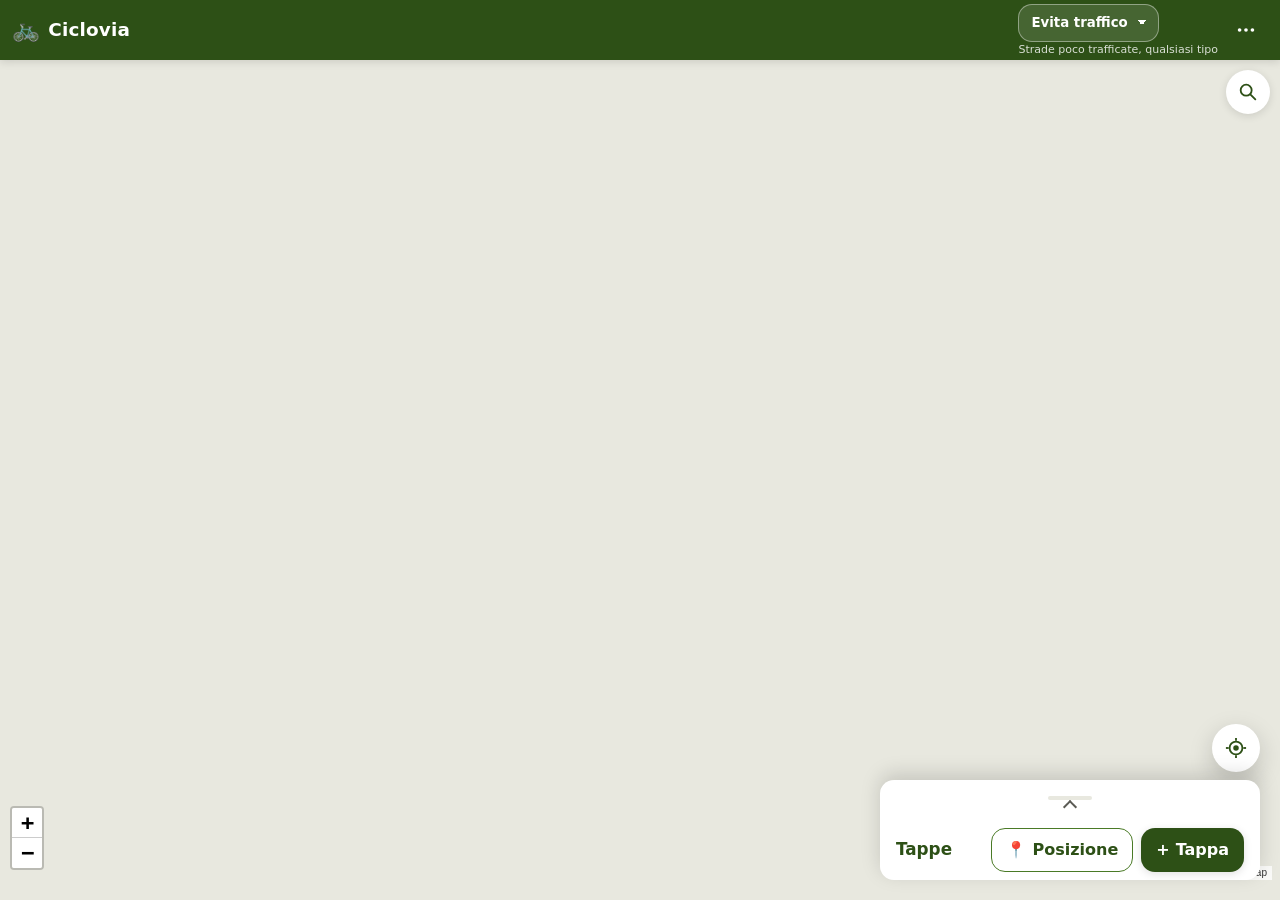
==== index.html @ 07502a45 "Initial release: Ciclovia PWA Percorsi ciclistici evita-traffico con calcolo via BRouter, mappa Leaf" ====
<!DOCTYPE html>
<html lang="it">
<head>
  <meta charset="UTF-8" />
  <meta
    name="viewport"
    content="width=device-width, initial-scale=1, viewport-fit=cover, maximum-scale=5"
  />
  <meta name="theme-color" content="#2d5016" />
  <meta name="color-scheme" content="light" />
  <meta name="description" content="Ciclovia — calcola percorsi in bici evitando il traffico." />
  <meta name="application-name" content="Ciclovia" />
  <meta name="apple-mobile-web-app-capable" content="yes" />
  <meta name="apple-mobile-web-app-status-bar-style" content="black-translucent" />
  <meta name="apple-mobile-web-app-title" content="Ciclovia" />
  <meta name="mobile-web-app-capable" content="yes" />
  <meta name="format-detection" content="telephone=no" />

  <title>Ciclovia — percorsi in bici senza traffico</title>

  <link rel="manifest" href="manifest.webmanifest" />
  <link rel="icon" type="image/png" sizes="192x192" href="icons/icon-192.png" />
  <link rel="apple-touch-icon" sizes="192x192" href="icons/icon-192.png" />

  <link rel="stylesheet" href="js/vendor/leaflet.css" />
  <link rel="stylesheet" href="css/style.css" />
</head>
<body>
  <!-- =========================================================
       Top bar (sticky)
       ========================================================= -->
  <header class="topbar" role="banner">
    <div class="topbar__inner">
      <h1 class="topbar__logo" aria-label="Ciclovia, applicazione percorsi ciclabili">
        <span class="topbar__logo-mark" aria-hidden="true">🚲</span>
        <span class="topbar__logo-text">Ciclovia</span>
      </h1>

      <div class="topbar__actions">
        <label class="profile-select" for="profile-select">
          <span class="visually-hidden">Profilo bicicletta</span>
          <select id="profile-select" name="profile" aria-label="Profilo bicicletta">
            <option value="safety" title="Strade poco trafficate, qualsiasi tipo">Evita traffico</option>
            <option value="trekking" title="Ciclabili e asfalto a basso traffico">Trekking</option>
            <option value="gravel" title="Ciclabili, sterrati e strade bianche">Gravel</option>
            <option value="fastbike" title="Solo asfalto, evita traffico">Strada</option>
            <option value="mtb" title="Sentieri, single-track, sterrati ripidi">MTB</option>
          </select>
          <span id="profile-hint" class="profile-hint" aria-live="polite"></span>
        </label>

        <button
          type="button"
          id="menu-btn"
          class="icon-btn"
          aria-label="Apri menu"
          aria-haspopup="menu"
          aria-expanded="false"
          aria-controls="menu-popover"
        >
          <svg viewBox="0 0 24 24" width="22" height="22" aria-hidden="true" focusable="false">
            <circle cx="5" cy="12" r="2" fill="currentColor" />
            <circle cx="12" cy="12" r="2" fill="currentColor" />
            <circle cx="19" cy="12" r="2" fill="currentColor" />
          </svg>
        </button>

        <div
          id="menu-popover"
          class="menu-popover"
          role="menu"
          aria-label="Menu Ciclovia"
          hidden
        >
          <button type="button" role="menuitem" id="menu-about">Informazioni</button>
          <button type="button" role="menuitem" id="menu-reset">Azzera percorso</button>
        </div>
      </div>
    </div>
  </header>

  <!-- =========================================================
       Mappa full-screen
       ========================================================= -->
  <main class="map-wrap" role="main">
    <div id="map" aria-label="Mappa interattiva del percorso" role="application"></div>

    <!-- Floating search (top-right, collapsabile) -->
    <div class="search" id="search" data-open="false">
      <button
        type="button"
        id="search-toggle"
        class="search__toggle icon-btn"
        aria-label="Apri ricerca indirizzo"
        aria-expanded="false"
        aria-controls="search-panel"
      >
        <svg viewBox="0 0 24 24" width="22" height="22" aria-hidden="true" focusable="false">
          <circle cx="10" cy="10" r="6" fill="none" stroke="currentColor" stroke-width="2" />
          <line
            x1="14.5" y1="14.5" x2="20" y2="20"
            stroke="currentColor" stroke-width="2" stroke-linecap="round"
          />
        </svg>
      </button>

      <div class="search__panel" id="search-panel" hidden>
        <label for="search-input" class="visually-hidden">Cerca indirizzo o luogo</label>
        <input
          type="search"
          id="search-input"
          class="search__input"
          placeholder="Cerca città, via, luogo…"
          autocomplete="off"
          inputmode="search"
          enterkeyhint="search"
        />
        <button
          type="button"
          id="search-close"
          class="icon-btn search__close"
          aria-label="Chiudi ricerca"
        >
          <svg viewBox="0 0 24 24" width="20" height="20" aria-hidden="true" focusable="false">
            <line x1="6" y1="6" x2="18" y2="18" stroke="currentColor" stroke-width="2" stroke-linecap="round"/>
            <line x1="18" y1="6" x2="6" y2="18" stroke="currentColor" stroke-width="2" stroke-linecap="round"/>
          </svg>
        </button>
        <ul
          id="search-results"
          class="search__results"
          role="listbox"
          aria-label="Risultati ricerca"
        ></ul>
      </div>
    </div>

    <!-- Pulsante GPS (floating, bottom-right sopra al sheet) -->
    <button
      type="button"
      id="btn-use-gps"
      class="fab fab--gps"
      aria-label="Centra sulla mia posizione"
      title="La mia posizione"
    >
      <svg viewBox="0 0 24 24" width="22" height="22" aria-hidden="true" focusable="false">
        <circle cx="12" cy="12" r="3" fill="currentColor" />
        <circle cx="12" cy="12" r="7" fill="none" stroke="currentColor" stroke-width="2" />
        <line x1="12" y1="1" x2="12" y2="4" stroke="currentColor" stroke-width="2" />
        <line x1="12" y1="20" x2="12" y2="23" stroke="currentColor" stroke-width="2" />
        <line x1="1" y1="12" x2="4" y2="12" stroke="currentColor" stroke-width="2" />
        <line x1="20" y1="12" x2="23" y2="12" stroke="currentColor" stroke-width="2" />
      </svg>
    </button>
  </main>

  <!-- =========================================================
       Bottom sheet: Tappe (sempre visibile)
       ========================================================= -->
  <section
    class="sheet sheet--stops"
    id="sheet-stops"
    data-state="peek"
    aria-label="Tappe del percorso"
  >
    <button
      type="button"
      class="sheet__handle"
      id="sheet-stops-handle"
      aria-label="Espandi o riduci pannello tappe"
      aria-expanded="false"
      aria-controls="sheet-stops-body"
    >
      <span class="sheet__grabber" aria-hidden="true"></span>
    </button>

    <header class="sheet__header">
      <h2 class="sheet__title">Tappe</h2>
      <div class="sheet__header-actions">
        <button
          type="button"
          id="add-current"
          class="btn btn--ghost"
          aria-label="Aggiungi posizione attuale come tappa"
        >
          <span aria-hidden="true">📍</span>
          <span>Posizione</span>
        </button>
        <button
          type="button"
          id="btn-add-waypoint"
          class="btn btn--primary"
          aria-label="Aggiungi una nuova tappa"
        >
          <span aria-hidden="true">+</span>
          <span>Tappa</span>
        </button>
      </div>
    </header>

    <div class="sheet__body" id="sheet-stops-body">
      <ol
        id="tappe-list"
        class="stops"
        aria-label="Elenco tappe riordinabile"
      >
        <!-- popolato da ui.js -->
      </ol>
      <p class="stops__empty" id="stops-empty" hidden>
        Tocca una card qui sopra per scegliere partenza e destinazione, oppure tieni premuto sulla mappa.
      </p>

      <!-- =========================================================
           Pannello "Distanza target" (feature opzionale)
           ========================================================= -->
      <div class="target-distance" id="target-distance">
        <label class="target-distance__toggle" for="td-enable">
          <input type="checkbox" id="td-enable" />
          <span class="target-distance__toggle-slider" aria-hidden="true"></span>
          <span class="target-distance__toggle-text">
            <span class="target-distance__toggle-title">Imposta distanza</span>
            <span class="target-distance__toggle-hint" id="td-hint">
              Con solo partenza → anello che torna al punto di partenza.
              Con partenza + arrivo → percorso allungato fino al target.
            </span>
          </span>
        </label>

        <div class="target-distance__controls" id="td-controls" hidden>
          <div class="target-distance__row">
            <input
              type="range"
              id="td-slider"
              class="target-distance__slider"
              min="5"
              max="200"
              step="1"
              value="30"
              aria-label="Distanza target in chilometri (slider)"
            />
            <div class="target-distance__value">
              <input
                type="number"
                id="td-input"
                class="target-distance__input"
                min="1"
                step="1"
                value="30"
                aria-label="Distanza target in chilometri (input numerico)"
              />
              <span class="target-distance__unit">km</span>
            </div>
          </div>
          <p
            class="target-distance__warning"
            id="td-warning"
            hidden
          >⚠ Calcolo lento (può richiedere 10-30 secondi)</p>
        </div>
      </div>
    </div>
  </section>

  <!-- =========================================================
       Bottom sheet: Risultato (nascosto fino al calcolo)
       ========================================================= -->
  <section
    class="sheet sheet--result"
    id="result-sheet"
    data-state="hidden"
    aria-label="Risultato del percorso"
    hidden
  >
    <button
      type="button"
      class="sheet__handle"
      id="sheet-result-handle"
      aria-label="Espandi o riduci pannello risultato"
      aria-expanded="false"
      aria-controls="sheet-result-body"
    >
      <span class="sheet__grabber" aria-hidden="true"></span>
    </button>

    <header class="sheet__header">
      <h2 class="sheet__title">Percorso</h2>
      <button
        type="button"
        id="sheet-result-close"
        class="icon-btn"
        aria-label="Chiudi pannello risultato"
      >
        <svg viewBox="0 0 24 24" width="20" height="20" aria-hidden="true" focusable="false">
          <line x1="6" y1="6" x2="18" y2="18" stroke="currentColor" stroke-width="2" stroke-linecap="round"/>
          <line x1="18" y1="6" x2="6" y2="18" stroke="currentColor" stroke-width="2" stroke-linecap="round"/>
        </svg>
      </button>
    </header>

    <div class="sheet__body" id="sheet-result-body">
      <dl class="stats" id="stats" aria-live="polite">
        <div class="stats__item">
          <dt>Distanza</dt>
          <dd><span id="stats-km">—</span><span class="stats__unit">km</span></dd>
        </div>
        <div class="stats__item">
          <dt>Dislivello +</dt>
          <dd><span id="stats-dpos">—</span><span class="stats__unit">m</span></dd>
        </div>
        <div class="stats__item">
          <dt>Dislivello −</dt>
          <dd><span id="stats-dneg">—</span><span class="stats__unit">m</span></dd>
        </div>
        <div class="stats__item">
          <dt>Tempo</dt>
          <dd><span id="stats-time">—</span></dd>
        </div>
        <div class="stats__item">
          <dt>Pendenza media</dt>
          <dd><span id="stats-grade-avg">—</span><span class="stats__unit">%</span></dd>
        </div>
        <div class="stats__item">
          <dt>Pendenza max</dt>
          <dd><span id="stats-grade-max">—</span><span class="stats__unit">%</span></dd>
        </div>
        <div class="stats__item">
          <dt>Quota min</dt>
          <dd><span id="stats-elev-min">—</span><span class="stats__unit">m</span></dd>
        </div>
        <div class="stats__item">
          <dt>Quota max</dt>
          <dd><span id="stats-elev-max">—</span><span class="stats__unit">m</span></dd>
        </div>
        <div class="stats__item">
          <dt>Fontanelle</dt>
          <dd><span id="stats-fountains">0</span><span class="stats__unit">💧</span></dd>
        </div>
      </dl>

      <div class="surfaces" aria-label="Tipologia di fondo">
        <div class="surfaces__bar" role="img" aria-label="Distribuzione superfici">
          <span class="surfaces__seg surfaces__seg--cycle" id="surf-cycle" style="width:0%"></span>
          <span class="surfaces__seg surfaces__seg--off"   id="surf-off"   style="width:0%"></span>
          <span class="surfaces__seg surfaces__seg--road"  id="surf-road"  style="width:0%"></span>
        </div>
        <ul class="surfaces__legend">
          <li><span class="dot dot--cycle"></span> Ciclabile <b id="stats-ciclabile">0%</b></li>
          <li><span class="dot dot--off"></span> Sterrato <b id="stats-sterrato">0%</b></li>
          <li><span class="dot dot--road"></span> Asfalto <b id="pct-road">0%</b></li>
        </ul>
        <ul class="route-legend" aria-label="Legenda colori percorso">
          <li><span class="route-chip route-chip--cycleway"></span> Ciclabile</li>
          <li><span class="route-chip route-chip--asphalt"></span> Asfalto</li>
          <li><span class="route-chip route-chip--gravel"></span> Sterrato</li>
          <li><span class="route-chip route-chip--path"></span> Sentiero</li>
          <li><span class="route-chip route-chip--busy"></span> Trafficata</li>
        </ul>
      </div>

      <div class="chart-wrap" aria-label="Grafico altimetrico">
        <canvas id="elevation-chart" height="140"></canvas>
      </div>

      <div class="result-actions">
        <button
          type="button"
          id="btn-another-loop"
          class="btn btn--secondary"
          aria-label="Genera un altro giro con la stessa distanza"
          hidden
        >
          <span aria-hidden="true">🔄</span>
          <span>Altro giro</span>
        </button>
        <button
          type="button"
          id="btn-gpx"
          class="btn btn--primary"
          aria-label="Scarica file GPX del percorso"
        >
          <span aria-hidden="true">⬇</span>
          <span>Scarica GPX</span>
        </button>
        <button
          type="button"
          id="btn-share"
          class="btn btn--accent"
          aria-label="Condividi il percorso"
        >
          <span aria-hidden="true">↗</span>
          <span>Condividi</span>
        </button>
      </div>
    </div>
  </section>

  <!-- =========================================================
       Toast container (top center) — ui.js crea toast figli dentro
       ========================================================= -->
  <div
    id="toast-container"
    class="toast-container"
    role="status"
    aria-live="polite"
    aria-atomic="true"
  ></div>

  <!-- =========================================================
       Vendor (scritti da altro agent)
       ========================================================= -->
  <script src="js/vendor/leaflet.js" defer></script>
  <script src="js/vendor/chart.umd.js" defer></script>

  <!-- Entry module -->
  <script type="module" src="js/app.js"></script>

  <!-- Service worker registration -->
  <script>
    if ('serviceWorker' in navigator) {
      window.addEventListener('load', function () {
        navigator.serviceWorker
          .register('sw.js')
          .catch(function (err) {
            console.warn('[Ciclovia] SW registration failed:', err);
          });
      });
    }
  </script>
</body>
</html>
---- js/vendor/leaflet.css ----
/* required styles */

.leaflet-pane,
.leaflet-tile,
.leaflet-marker-icon,
.leaflet-marker-shadow,
.leaflet-tile-container,
.leaflet-pane > svg,
.leaflet-pane > canvas,
.leaflet-zoom-box,
.leaflet-image-layer,
.leaflet-layer {
	position: absolute;
	left: 0;
	top: 0;
	}
.leaflet-container {
	overflow: hidden;
	}
.leaflet-tile,
.leaflet-marker-icon,
.leaflet-marker-shadow {
	-webkit-user-select: none;
	   -moz-user-select: none;
	        user-select: none;
	  -webkit-user-drag: none;
	}
/* Prevents IE11 from highlighting tiles in blue */
.leaflet-tile::selection {
	background: transparent;
}
/* Safari renders non-retina tile on retina better with this, but Chrome is worse */
.leaflet-safari .leaflet-tile {
	image-rendering: -webkit-optimize-contrast;
	}
/* hack that prevents hw layers "stretching" when loading new tiles */
.leaflet-safari .leaflet-tile-container {
	width: 1600px;
	height: 1600px;
	-webkit-transform-origin: 0 0;
	}
.leaflet-marker-icon,
.leaflet-marker-shadow {
	display: block;
	}
/* .leaflet-container svg: reset svg max-width decleration shipped in Joomla! (joomla.org) 3.x */
/* .leaflet-container img: map is broken in FF if you have max-width: 100% on tiles */
.leaflet-container .leaflet-overlay-pane svg {
	max-width: none !important;
	max-height: none !important;
	}
.leaflet-container .leaflet-marker-pane img,
.leaflet-container .leaflet-shadow-pane img,
.leaflet-container .leaflet-tile-pane img,
.leaflet-container img.leaflet-image-layer,
.leaflet-container .leaflet-tile {
	max-width: none !important;
	max-height: none !important;
	width: auto;
	padding: 0;
	}

.leaflet-container img.leaflet-tile {
	/* See: https://bugs.chromium.org/p/chromium/issues/detail?id=600120 */
	mix-blend-mode: plus-lighter;
}

.leaflet-container.leaflet-touch-zoom {
	-ms-touch-action: pan-x pan-y;
	touch-action: pan-x pan-y;
	}
.leaflet-container.leaflet-touch-drag {
	-ms-touch-action: pinch-zoom;
	/* Fallback for FF which doesn't support pinch-zoom */
	touch-action: none;
	touch-action: pinch-zoom;
}
.leaflet-container.leaflet-touch-drag.leaflet-touch-zoom {
	-ms-touch-action: none;
	touch-action: none;
}
.leaflet-container {
	-webkit-tap-highlight-color: transparent;
}
.leaflet-container a {
	-webkit-tap-highlight-color: rgba(51, 181, 229, 0.4);
}
.leaflet-tile {
	filter: inherit;
	visibility: hidden;
	}
.leaflet-tile-loaded {
	visibility: inherit;
	}
.leaflet-zoom-box {
	width: 0;
	height: 0;
	-moz-box-sizing: border-box;
	     box-sizing: border-box;
	z-index: 800;
	}
/* workaround for https://bugzilla.mozilla.org/show_bug.cgi?id=888319 */
.leaflet-overlay-pane svg {
	-moz-user-select: none;
	}

.leaflet-pane         { z-index: 400; }

.leaflet-tile-pane    { z-index: 200; }
.leaflet-overlay-pane { z-index: 400; }
.leaflet-shadow-pane  { z-index: 500; }
.leaflet-marker-pane  { z-index: 600; }
.leaflet-tooltip-pane   { z-index: 650; }
.leaflet-popup-pane   { z-index: 700; }

.leaflet-map-pane canvas { z-index: 100; }
.leaflet-map-pane svg    { z-index: 200; }

.leaflet-vml-shape {
	width: 1px;
	height: 1px;
	}
.lvml {
	behavior: url(#default#VML);
	display: inline-block;
	position: absolute;
	}


/* control positioning */

.leaflet-control {
	position: relative;
	z-index: 800;
	pointer-events: visiblePainted; /* IE 9-10 doesn't have auto */
	pointer-events: auto;
	}
.leaflet-top,
.leaflet-bottom {
	position: absolute;
	z-index: 1000;
	pointer-events: none;
	}
.leaflet-top {
	top: 0;
	}
.leaflet-right {
	right: 0;
	}
.leaflet-bottom {
	bottom: 0;
	}
.leaflet-left {
	left: 0;
	}
.leaflet-control {
	float: left;
	clear: both;
	}
.leaflet-right .leaflet-control {
	float: right;
	}
.leaflet-top .leaflet-control {
	margin-top: 10px;
	}
.leaflet-bottom .leaflet-control {
	margin-bottom: 10px;
	}
.leaflet-left .leaflet-control {
	margin-left: 10px;
	}
.leaflet-right .leaflet-control {
	margin-right: 10px;
	}


/* zoom and fade animations */

.leaflet-fade-anim .leaflet-popup {
	opacity: 0;
	-webkit-transition: opacity 0.2s linear;
	   -moz-transition: opacity 0.2s linear;
	        transition: opacity 0.2s linear;
	}
.leaflet-fade-anim .leaflet-map-pane .leaflet-popup {
	opacity: 1;
	}
.leaflet-zoom-animated {
	-webkit-transform-origin: 0 0;
	    -ms-transform-origin: 0 0;
	        transform-origin: 0 0;
	}
svg.leaflet-zoom-animated {
	will-change: transform;
}

.leaflet-zoom-anim .leaflet-zoom-animated {
	-webkit-transition: -webkit-transform 0.25s cubic-bezier(0,0,0.25,1);
	   -moz-transition:    -moz-transform 0.25s cubic-bezier(0,0,0.25,1);
	        transition:         transform 0.25s cubic-bezier(0,0,0.25,1);
	}
.leaflet-zoom-anim .leaflet-tile,
.leaflet-pan-anim .leaflet-tile {
	-webkit-transition: none;
	   -moz-transition: none;
	        transition: none;
	}

.leaflet-zoom-anim .leaflet-zoom-hide {
	visibility: hidden;
	}


/* cursors */

.leaflet-interactive {
	cursor: pointer;
	}
.leaflet-grab {
	cursor: -webkit-grab;
	cursor:    -moz-grab;
	cursor:         grab;
	}
.leaflet-crosshair,
.leaflet-crosshair .leaflet-interactive {
	cursor: crosshair;
	}
.leaflet-popup-pane,
.leaflet-control {
	cursor: auto;
	}
.leaflet-dragging .leaflet-grab,
.leaflet-dragging .leaflet-grab .leaflet-interactive,
.leaflet-dragging .leaflet-marker-draggable {
	cursor: move;
	cursor: -webkit-grabbing;
	cursor:    -moz-grabbing;
	cursor:         grabbing;
	}

/* marker & overlays interactivity */
.leaflet-marker-icon,
.leaflet-marker-shadow,
.leaflet-image-layer,
.leaflet-pane > svg path,
.leaflet-tile-container {
	pointer-events: none;
	}

.leaflet-marker-icon.leaflet-interactive,
.leaflet-image-layer.leaflet-interactive,
.leaflet-pane > svg path.leaflet-interactive,
svg.leaflet-image-layer.leaflet-interactive path {
	pointer-events: visiblePainted; /* IE 9-10 doesn't have auto */
	pointer-events: auto;
	}

/* visual tweaks */

.leaflet-container {
	background: #ddd;
	outline-offset: 1px;
	}
.leaflet-container a {
	color: #0078A8;
	}
.leaflet-zoom-box {
	border: 2px dotted #38f;
	background: rgba(255,255,255,0.5);
	}


/* general typography */
.leaflet-container {
	font-family: "Helvetica Neue", Arial, Helvetica, sans-serif;
	font-size: 12px;
	font-size: 0.75rem;
	line-height: 1.5;
	}


/* general toolbar styles */

.leaflet-bar {
	box-shadow: 0 1px 5px rgba(0,0,0,0.65);
	border-radius: 4px;
	}
.leaflet-bar a {
	background-color: #fff;
	border-bottom: 1px solid #ccc;
	width: 26px;
	height: 26px;
	line-height: 26px;
	display: block;
	text-align: center;
	text-decoration: none;
	color: black;
	}
.leaflet-bar a,
.leaflet-control-layers-toggle {
	background-position: 50% 50%;
	background-repeat: no-repeat;
	display: block;
	}
.leaflet-bar a:hover,
.leaflet-bar a:focus {
	background-color: #f4f4f4;
	}
.leaflet-bar a:first-child {
	border-top-left-radius: 4px;
	border-top-right-radius: 4px;
	}
.leaflet-bar a:last-child {
	border-bottom-left-radius: 4px;
	border-bottom-right-radius: 4px;
	border-bottom: none;
	}
.leaflet-bar a.leaflet-disabled {
	cursor: default;
	background-color: #f4f4f4;
	color: #bbb;
	}

.leaflet-touch .leaflet-bar a {
	width: 30px;
	height: 30px;
	line-height: 30px;
	}
.leaflet-touch .leaflet-bar a:first-child {
	border-top-left-radius: 2px;
	border-top-right-radius: 2px;
	}
.leaflet-touch .leaflet-bar a:last-child {
	border-bottom-left-radius: 2px;
	border-bottom-right-radius: 2px;
	}

/* zoom control */

.leaflet-control-zoom-in,
.leaflet-control-zoom-out {
	font: bold 18px 'Lucida Console', Monaco, monospace;
	text-indent: 1px;
	}

.leaflet-touch .leaflet-control-zoom-in, .leaflet-touch .leaflet-control-zoom-out  {
	font-size: 22px;
	}


/* layers control */

.leaflet-control-layers {
	box-shadow: 0 1px 5px rgba(0,0,0,0.4);
	background: #fff;
	border-radius: 5px;
	}
.leaflet-control-layers-toggle {
	background-image: url(images/layers.png);
	width: 36px;
	height: 36px;
	}
.leaflet-retina .leaflet-control-layers-toggle {
	background-image: url(images/layers-2x.png);
	background-size: 26px 26px;
	}
.leaflet-touch .leaflet-control-layers-toggle {
	width: 44px;
	height: 44px;
	}
.leaflet-control-layers .leaflet-control-layers-list,
.leaflet-control-layers-expanded .leaflet-control-layers-toggle {
	display: none;
	}
.leaflet-control-layers-expanded .leaflet-control-layers-list {
	display: block;
	position: relative;
	}
.leaflet-control-layers-expanded {
	padding: 6px 10px 6px 6px;
	color: #333;
	background: #fff;
	}
.leaflet-control-layers-scrollbar {
	overflow-y: scroll;
	overflow-x: hidden;
	padding-right: 5px;
	}
.leaflet-control-layers-selector {
	margin-top: 2px;
	position: relative;
	top: 1px;
	}
.leaflet-control-layers label {
	display: block;
	font-size: 13px;
	font-size: 1.08333em;
	}
.leaflet-control-layers-separator {
	height: 0;
	border-top: 1px solid #ddd;
	margin: 5px -10px 5px -6px;
	}

/* Default icon URLs */
.leaflet-default-icon-path { /* used only in path-guessing heuristic, see L.Icon.Default */
	background-image: url(images/marker-icon.png);
	}


/* attribution and scale controls */

.leaflet-container .leaflet-control-attribution {
	background: #fff;
	background: rgba(255, 255, 255, 0.8);
	margin: 0;
	}
.leaflet-control-attribution,
.leaflet-control-scale-line {
	padding: 0 5px;
	color: #333;
	line-height: 1.4;
	}
.leaflet-control-attribution a {
	text-decoration: none;
	}
.leaflet-control-attribution a:hover,
.leaflet-control-attribution a:focus {
	text-decoration: underline;
	}
.leaflet-attribution-flag {
	display: inline !important;
	vertical-align: baseline !important;
	width: 1em;
	height: 0.6669em;
	}
.leaflet-left .leaflet-control-scale {
	margin-left: 5px;
	}
.leaflet-bottom .leaflet-control-scale {
	margin-bottom: 5px;
	}
.leaflet-control-scale-line {
	border: 2px solid #777;
	border-top: none;
	line-height: 1.1;
	padding: 2px 5px 1px;
	white-space: nowrap;
	-moz-box-sizing: border-box;
	     box-sizing: border-box;
	background: rgba(255, 255, 255, 0.8);
	text-shadow: 1px 1px #fff;
	}
.leaflet-control-scale-line:not(:first-child) {
	border-top: 2px solid #777;
	border-bottom: none;
	margin-top: -2px;
	}
.leaflet-control-scale-line:not(:first-child):not(:last-child) {
	border-bottom: 2px solid #777;
	}

.leaflet-touch .leaflet-control-attribution,
.leaflet-touch .leaflet-control-layers,
.leaflet-touch .leaflet-bar {
	box-shadow: none;
	}
.leaflet-touch .leaflet-control-layers,
.leaflet-touch .leaflet-bar {
	border: 2px solid rgba(0,0,0,0.2);
	background-clip: padding-box;
	}


/* popup */

.leaflet-popup {
	position: absolute;
	text-align: center;
	margin-bottom: 20px;
	}
.leaflet-popup-content-wrapper {
	padding: 1px;
	text-align: left;
	border-radius: 12px;
	}
.leaflet-popup-content {
	margin: 13px 24px 13px 20px;
	line-height: 1.3;
	font-size: 13px;
	font-size: 1.08333em;
	min-height: 1px;
	}
.leaflet-popup-content p {
	margin: 17px 0;
	margin: 1.3em 0;
	}
.leaflet-popup-tip-container {
	width: 40px;
	height: 20px;
	position: absolute;
	left: 50%;
	margin-top: -1px;
	margin-left: -20px;
	overflow: hidden;
	pointer-events: none;
	}
.leaflet-popup-tip {
	width: 17px;
	height: 17px;
	padding: 1px;

	margin: -10px auto 0;
	pointer-events: auto;

	-webkit-transform: rotate(45deg);
	   -moz-transform: rotate(45deg);
	    -ms-transform: rotate(45deg);
	        transform: rotate(45deg);
	}
.leaflet-popup-content-wrapper,
.leaflet-popup-tip {
	background: white;
	color: #333;
	box-shadow: 0 3px 14px rgba(0,0,0,0.4);
	}
.leaflet-container a.leaflet-popup-close-button {
	position: absolute;
	top: 0;
	right: 0;
	border: none;
	text-align: center;
	width: 24px;
	height: 24px;
	font: 16px/24px Tahoma, Verdana, sans-serif;
	color: #757575;
	text-decoration: none;
	background: transparent;
	}
.leaflet-container a.leaflet-popup-close-button:hover,
.leaflet-container a.leaflet-popup-close-button:focus {
	color: #585858;
	}
.leaflet-popup-scrolled {
	overflow: auto;
	}

.leaflet-oldie .leaflet-popup-content-wrapper {
	-ms-zoom: 1;
	}
.leaflet-oldie .leaflet-popup-tip {
	width: 24px;
	margin: 0 auto;

	-ms-filter: "progid:DXImageTransform.Microsoft.Matrix(M11=0.70710678, M12=0.70710678, M21=-0.70710678, M22=0.70710678)";
	filter: progid:DXImageTransform.Microsoft.Matrix(M11=0.70710678, M12=0.70710678, M21=-0.70710678, M22=0.70710678);
	}

.leaflet-oldie .leaflet-control-zoom,
.leaflet-oldie .leaflet-control-layers,
.leaflet-oldie .leaflet-popup-content-wrapper,
.leaflet-oldie .leaflet-popup-tip {
	border: 1px solid #999;
	}


/* div icon */

.leaflet-div-icon {
	background: #fff;
	border: 1px solid #666;
	}


/* Tooltip */
/* Base styles for the element that has a tooltip */
.leaflet-tooltip {
	position: absolute;
	padding: 6px;
	background-color: #fff;
	border: 1px solid #fff;
	border-radius: 3px;
	color: #222;
	white-space: nowrap;
	-webkit-user-select: none;
	-moz-user-select: none;
	-ms-user-select: none;
	user-select: none;
	pointer-events: none;
	box-shadow: 0 1px 3px rgba(0,0,0,0.4);
	}
.leaflet-tooltip.leaflet-interactive {
	cursor: pointer;
	pointer-events: auto;
	}
.leaflet-tooltip-top:before,
.leaflet-tooltip-bottom:before,
.leaflet-tooltip-left:before,
.leaflet-tooltip-right:before {
	position: absolute;
	pointer-events: none;
	border: 6px solid transparent;
	background: transparent;
	content: "";
	}

/* Directions */

.leaflet-tooltip-bottom {
	margin-top: 6px;
}
.leaflet-tooltip-top {
	margin-top: -6px;
}
.leaflet-tooltip-bottom:before,
.leaflet-tooltip-top:before {
	left: 50%;
	margin-left: -6px;
	}
.leaflet-tooltip-top:before {
	bottom: 0;
	margin-bottom: -12px;
	border-top-color: #fff;
	}
.leaflet-tooltip-bottom:before {
	top: 0;
	margin-top: -12px;
	margin-left: -6px;
	border-bottom-color: #fff;
	}
.leaflet-tooltip-left {
	margin-left: -6px;
}
.leaflet-tooltip-right {
	margin-left: 6px;
}
.leaflet-tooltip-left:before,
.leaflet-tooltip-right:before {
	top: 50%;
	margin-top: -6px;
	}
.leaflet-tooltip-left:before {
	right: 0;
	margin-right: -12px;
	border-left-color: #fff;
	}
.leaflet-tooltip-right:before {
	left: 0;
	margin-left: -12px;
	border-right-color: #fff;
	}

/* Printing */

@media print {
	/* Prevent printers from removing background-images of controls. */
	.leaflet-control {
		-webkit-print-color-adjust: exact;
		print-color-adjust: exact;
		}
	}
---- css/style.css ----
/* =========================================================
   Ciclovia — style.css
   Mobile-first PWA per percorsi ciclabili.
   Palette: verde scuro #2d5016, beige #f5f5f0, arancio #d97706
   ========================================================= */

/* ---------- Design tokens ---------- */
:root {
  --c-green: #2d5016;
  --c-green-700: #243f10;
  --c-green-300: #4a7a26;
  --c-beige: #f5f5f0;
  --c-beige-dark: #e8e8df;
  --c-accent: #d97706;
  --c-accent-700: #b3620a;
  --c-text: #1b1b18;
  --c-text-muted: #5b5b54;
  --c-danger: #b91c1c;
  --c-cycle: #2563eb;
  --c-off: #b45309;
  --c-road: #6b7280;
  --c-white: #ffffff;
  --c-overlay: rgba(0, 0, 0, .45);
  --shadow-1: 0 2px 8px rgba(0, 0, 0, .12);
  --shadow-2: 0 8px 24px rgba(0, 0, 0, .18);
  --radius: 14px;
  --radius-sm: 8px;
  --tap: 44px;
  --topbar-h: 60px;
  --safe-top: env(safe-area-inset-top, 0px);
  --safe-bottom: env(safe-area-inset-bottom, 0px);
  --safe-left: env(safe-area-inset-left, 0px);
  --safe-right: env(safe-area-inset-right, 0px);
  --sheet-peek: 112px;
  --font:
    system-ui, -apple-system, "Segoe UI", Roboto, "Helvetica Neue",
    Arial, "Apple Color Emoji", "Segoe UI Emoji", sans-serif;
}

/* ---------- Reset & base ---------- */
*,
*::before,
*::after { box-sizing: border-box; }

html, body {
  margin: 0;
  padding: 0;
  height: 100%;
  width: 100%;
  overflow: hidden;
  background: var(--c-beige);
  color: var(--c-text);
  font-family: var(--font);
  font-size: 16px;
  line-height: 1.4;
  -webkit-font-smoothing: antialiased;
  -webkit-tap-highlight-color: transparent;
  overscroll-behavior: none;
}

body {
  /* Prevent iOS bounce / pull-to-refresh */
  position: fixed;
  inset: 0;
}

h1, h2, h3, p, ul, ol, dl, dd { margin: 0; padding: 0; }
ul, ol { list-style: none; }
button { font: inherit; color: inherit; }
input, select, button { font-family: inherit; }

.visually-hidden {
  position: absolute !important;
  width: 1px; height: 1px;
  padding: 0; margin: -1px;
  overflow: hidden; clip: rect(0,0,0,0);
  white-space: nowrap; border: 0;
}

/* Focus visibile coerente */
:focus { outline: none; }
:focus-visible {
  outline: 3px solid var(--c-accent);
  outline-offset: 2px;
  border-radius: var(--radius-sm);
}

/* ---------- Bottoni base ---------- */
.btn {
  display: inline-flex;
  align-items: center;
  justify-content: center;
  gap: 6px;
  min-height: var(--tap);
  min-width: var(--tap);
  padding: 0 14px;
  border-radius: var(--radius);
  border: 1px solid transparent;
  background: var(--c-white);
  color: var(--c-text);
  font-weight: 600;
  cursor: pointer;
  transition: background .15s ease, transform .05s ease, box-shadow .15s ease;
  box-shadow: var(--shadow-1);
  user-select: none;
}
.btn:active { transform: translateY(1px); }
.btn[disabled] { opacity: .5; cursor: not-allowed; }
.btn[hidden] { display: none; }

.btn--primary {
  background: var(--c-green);
  color: var(--c-white);
}
.btn--primary:hover { background: var(--c-green-700); }

.btn--accent {
  background: var(--c-accent);
  color: var(--c-white);
}
.btn--accent:hover { background: var(--c-accent-700); }

.btn--ghost {
  background: transparent;
  color: var(--c-green);
  border-color: var(--c-green-300);
  box-shadow: none;
}
.btn--ghost:hover { background: rgba(45,80,22,.08); }

.icon-btn {
  display: inline-flex;
  align-items: center;
  justify-content: center;
  width: var(--tap);
  height: var(--tap);
  padding: 0;
  border: 0;
  border-radius: 50%;
  background: transparent;
  color: currentColor;
  cursor: pointer;
}
.icon-btn:hover { background: rgba(0,0,0,.06); }

/* ---------- Top bar ---------- */
.topbar {
  position: fixed;
  top: 0; left: 0; right: 0;
  z-index: 1000;
  background: var(--c-green);
  color: var(--c-white);
  padding-top: var(--safe-top);
  box-shadow: var(--shadow-1);
}
.topbar__inner {
  display: flex;
  align-items: center;
  justify-content: space-between;
  gap: 8px;
  height: var(--topbar-h);
  padding: 0 max(12px, var(--safe-right)) 0 max(12px, var(--safe-left));
}
.topbar__logo {
  display: inline-flex;
  align-items: center;
  gap: 8px;
  font-size: 1.15rem;
  font-weight: 700;
  letter-spacing: .2px;
}
.topbar__logo-mark { font-size: 1.4rem; }
.topbar__actions {
  display: flex;
  align-items: center;
  gap: 6px;
  position: relative;
}

.profile-select select {
  appearance: none;
  -webkit-appearance: none;
  height: 38px;
  padding: 0 30px 0 12px;
  border-radius: var(--radius);
  border: 1px solid rgba(255,255,255,.4);
  background: rgba(255,255,255,.12);
  color: var(--c-white);
  font-weight: 600;
  background-image:
    linear-gradient(45deg, transparent 50%, currentColor 50%),
    linear-gradient(135deg, currentColor 50%, transparent 50%);
  background-position:
    calc(100% - 16px) 50%,
    calc(100% - 11px) 50%;
  background-size: 5px 5px;
  background-repeat: no-repeat;
}
.profile-select select option { color: var(--c-text); }

.menu-popover {
  position: absolute;
  top: calc(100% + 6px);
  right: 0;
  min-width: 200px;
  background: var(--c-white);
  color: var(--c-text);
  border-radius: var(--radius);
  box-shadow: var(--shadow-2);
  padding: 6px;
  z-index: 1100;
}
.menu-popover[hidden] { display: none; }
.menu-popover button {
  display: block;
  width: 100%;
  text-align: left;
  padding: 12px 14px;
  min-height: var(--tap);
  border: 0;
  background: transparent;
  border-radius: var(--radius-sm);
  cursor: pointer;
  font-weight: 500;
}
.menu-popover button:hover { background: var(--c-beige); }

/* ---------- Mappa ---------- */
.map-wrap {
  position: fixed;
  top: 0; left: 0; right: 0; bottom: 0;
  z-index: 0;
}
#map {
  position: absolute;
  inset: 0;
  background: var(--c-beige-dark);
}

/* Leaflet sopravvive senza zoom controls? Lasciamo i suoi, ma li riposizioniamo
   per non scontrarsi con la top bar */
.leaflet-top.leaflet-left {
  top: calc(var(--topbar-h) + var(--safe-top) + 8px) !important;
  left: max(8px, var(--safe-left)) !important;
}
.leaflet-top.leaflet-right,
.leaflet-bottom.leaflet-right {
  right: max(8px, var(--safe-right)) !important;
}
.leaflet-bottom { bottom: calc(var(--sheet-peek) + 8px) !important; }
.leaflet-control-attribution {
  font-size: 10px !important;
  background: rgba(255,255,255,.8) !important;
}

/* Marker dragging visual */
.leaflet-marker-draggable { cursor: grab; }
.leaflet-marker-dragging { cursor: grabbing !important; }
.marker--suspect { filter: drop-shadow(0 0 6px var(--c-danger)); }

/* ---------- Floating search ---------- */
.search {
  position: fixed;
  top: calc(var(--topbar-h) + var(--safe-top) + 10px);
  right: max(10px, var(--safe-right));
  z-index: 900;
  display: flex;
  align-items: flex-start;
  gap: 0;
}
/* Quando aperto, il search panel deve stare sopra i bottom sheet */
.search[data-open="true"] { z-index: 1100; }
.search__toggle {
  background: var(--c-white);
  color: var(--c-green);
  box-shadow: var(--shadow-1);
}
.search[data-open="true"] .search__toggle { display: none; }

.search__panel {
  display: flex;
  align-items: center;
  background: var(--c-white);
  border-radius: var(--radius);
  box-shadow: var(--shadow-2);
  padding: 6px 6px 6px 12px;
  width: min(86vw, 360px);
  position: relative;
}
.search__panel[hidden] { display: none; }
.search[data-open="true"] .search__panel { display: flex; }

.search__input {
  flex: 1;
  min-width: 0;
  height: 38px;
  border: 0;
  outline: none;
  font-size: 1rem;
  background: transparent;
  color: var(--c-text);
}
.search__close { color: var(--c-text-muted); }

.search__results {
  position: absolute;
  top: calc(100% + 6px);
  left: 0; right: 0;
  background: var(--c-white);
  border-radius: var(--radius);
  box-shadow: var(--shadow-2);
  max-height: 50vh;
  overflow-y: auto;
  padding: 4px;
}
.search__results:empty { display: none; }
.search__results li {
  padding: 12px;
  min-height: var(--tap);
  border-radius: var(--radius-sm);
  cursor: pointer;
  font-size: .95rem;
}
.search__results li:hover,
.search__results li[aria-selected="true"] { background: var(--c-beige); }

/* ---------- Floating action buttons ---------- */
.fab {
  position: fixed;
  z-index: 850;
  width: 48px; height: 48px;
  border: 0;
  border-radius: 50%;
  background: var(--c-white);
  color: var(--c-green);
  box-shadow: var(--shadow-2);
  display: inline-flex;
  align-items: center;
  justify-content: center;
  cursor: pointer;
}
.fab:hover { background: var(--c-beige); }
.fab--gps {
  right: max(12px, var(--safe-right));
  bottom: calc(var(--sheet-peek) + 12px + var(--safe-bottom));
  transition: bottom .2s ease;
}
body[data-result-open="true"] .fab--gps {
  /* sale quando il sheet risultato è aperto */
  bottom: calc(var(--sheet-peek) + 60vh - 40vh + var(--safe-bottom));
}

/* ---------- Bottom sheets ---------- */
.sheet {
  position: fixed;
  left: 0; right: 0;
  bottom: 0;
  background: var(--c-white);
  border-top-left-radius: 20px;
  border-top-right-radius: 20px;
  box-shadow: 0 -6px 20px rgba(0,0,0,.15);
  z-index: 950;
  transform: translateY(0);
  transition: transform .25s ease, height .25s ease;
  padding-bottom: var(--safe-bottom);
  display: flex;
  flex-direction: column;
  max-height: 85vh;
}
.sheet[hidden] { display: none; }

.sheet__handle {
  align-self: stretch;
  width: 100%;
  min-height: 44px;
  background: transparent;
  border: 0;
  padding: 10px 0 6px;
  cursor: pointer;
  position: relative;
  display: flex;
  flex-direction: column;
  align-items: center;
  justify-content: center;
  gap: 4px;
  /* drag verticale CSS-only: l'utente trascina il sheet via JS in ui.js,
     ma il pulsante è grande e a fuoco accessibile */
}
.sheet__grabber {
  display: block;
  width: 44px;
  height: 4px;
  border-radius: 2px;
  background: var(--c-beige-dark);
}
/* Chevron che indica direzione di apertura/chiusura */
.sheet__handle::after {
  content: "";
  display: block;
  width: 10px;
  height: 10px;
  border-right: 2px solid var(--c-text-muted);
  border-bottom: 2px solid var(--c-text-muted);
  transform: rotate(-135deg);
  transition: transform .25s ease;
  margin-top: -2px;
}
.sheet[data-state="open"] .sheet__handle::after,
.sheet[data-state="full"] .sheet__handle::after {
  transform: rotate(45deg);
  margin-top: -6px;
}

.sheet__header {
  display: flex;
  align-items: center;
  justify-content: space-between;
  padding: 4px max(16px, var(--safe-right)) 10px max(16px, var(--safe-left));
  gap: 10px;
}
.sheet__title {
  font-size: 1.05rem;
  font-weight: 700;
  color: var(--c-green);
}
.sheet__header-actions {
  display: flex;
  align-items: center;
  gap: 8px;
}

.sheet__body {
  padding: 0 max(16px, var(--safe-right)) 16px max(16px, var(--safe-left));
  overflow-y: auto;
  -webkit-overflow-scrolling: touch;
  overscroll-behavior: contain;
}

/* Stati sheet — JS imposta data-state */
.sheet--stops[data-state="peek"]     { height: var(--sheet-peek); }
.sheet--stops[data-state="open"]     { height: 50vh; }
.sheet--stops[data-state="full"]     { height: 85vh; }
/* In peek nascondiamo la lista per non rubare spazio alla mappa */
.sheet--stops[data-state="peek"] .sheet__body { display: none; }

.sheet--result {
  z-index: 960; /* sopra al sheet tappe quando attivo */
}
.sheet--result[data-state="hidden"]  { transform: translateY(100%); }
.sheet--result[data-state="peek"]    { height: 200px; }
.sheet--result[data-state="open"]    { height: 60vh; }
.sheet--result[data-state="full"]    { height: 85vh; }

/* ---------- Stops list ---------- */
.stops {
  display: flex;
  flex-direction: column;
  gap: 8px;
}
.stops__empty {
  color: var(--c-text-muted);
  text-align: center;
  padding: 16px 8px;
  font-size: .95rem;
}
.stops__empty[hidden] { display: none; }

.stop {
  display: flex;
  align-items: center;
  gap: 10px;
  padding: 10px 12px;
  min-height: var(--tap);
  background: var(--c-beige);
  border-radius: var(--radius);
  border: 1px solid transparent;
}
.stop[data-dragging="true"] {
  opacity: .7;
  border-color: var(--c-accent);
  background: #fff7ec;
}
.stop__handle {
  width: 28px;
  display: flex;
  flex-direction: column;
  gap: 3px;
  cursor: grab;
  color: var(--c-text-muted);
  flex: 0 0 auto;
}
.stop__handle span {
  display: block;
  width: 18px;
  height: 2px;
  background: currentColor;
  border-radius: 2px;
}
.stop__index {
  width: 24px; height: 24px;
  border-radius: 50%;
  background: var(--c-green);
  color: var(--c-white);
  font-size: .85rem;
  font-weight: 700;
  display: inline-flex;
  align-items: center;
  justify-content: center;
  flex: 0 0 auto;
}
.stop__label {
  flex: 1;
  min-width: 0;
  white-space: nowrap;
  overflow: hidden;
  text-overflow: ellipsis;
  font-size: .95rem;
}
.stop__remove {
  width: 36px; height: 36px;
  border-radius: 50%;
  border: 0;
  background: transparent;
  color: var(--c-danger);
  cursor: pointer;
  font-size: 1.2rem;
}
.stop__remove:hover { background: rgba(185,28,28,.1); }

/* ---------- Stats / surfaces / chart ---------- */
.stats {
  display: grid;
  grid-template-columns: repeat(4, 1fr);
  gap: 8px;
  margin-bottom: 14px;
}
.stats__item {
  background: var(--c-beige);
  border-radius: var(--radius);
  padding: 10px 8px;
  text-align: center;
}
.stats__item dt {
  font-size: .72rem;
  color: var(--c-text-muted);
  text-transform: uppercase;
  letter-spacing: .04em;
}
.stats__item dd {
  font-size: 1.2rem;
  font-weight: 700;
  color: var(--c-green);
  margin-top: 2px;
}
.stats__unit {
  font-size: .75rem;
  color: var(--c-text-muted);
  font-weight: 500;
  margin-left: 2px;
}
@media (max-width: 380px) {
  .stats { grid-template-columns: repeat(2, 1fr); }
  .stats__item dd { font-size: 1.1rem; }
}

.surfaces { margin-bottom: 14px; }
.surfaces__bar {
  display: flex;
  width: 100%;
  height: 10px;
  border-radius: 5px;
  overflow: hidden;
  background: var(--c-beige-dark);
}
.surfaces__seg { display: block; height: 100%; transition: width .3s ease; }
.surfaces__seg--cycle { background: var(--c-cycle); }
.surfaces__seg--off   { background: var(--c-off); }
.surfaces__seg--road  { background: var(--c-road); }

.surfaces__legend {
  display: flex;
  flex-wrap: wrap;
  gap: 12px;
  margin-top: 8px;
  font-size: .85rem;
  color: var(--c-text-muted);
}
.surfaces__legend b { color: var(--c-text); font-weight: 700; margin-left: 4px; }
.dot {
  display: inline-block;
  width: 10px; height: 10px;
  border-radius: 50%;
  margin-right: 4px;
  vertical-align: middle;
}
.dot--cycle { background: var(--c-cycle); }
.dot--off   { background: var(--c-off); }
.dot--road  { background: var(--c-road); }

/* Legenda colori percorso (Feature 3) */
.route-legend {
  display: flex;
  flex-wrap: wrap;
  gap: 10px;
  margin-top: 8px;
  font-size: .8rem;
  color: var(--c-text-muted);
  list-style: none;
  padding: 0;
}
.route-legend li {
  display: inline-flex;
  align-items: center;
  gap: 6px;
}
.route-chip {
  display: inline-block;
  width: 18px;
  height: 4px;
  border-radius: 2px;
  vertical-align: middle;
}
.route-chip--cycleway { background: #2563eb; }
.route-chip--asphalt  { background: #6b7280; }
.route-chip--gravel   { background: #f5f5f0; box-shadow: 0 0 0 1px #999 inset; }
.route-chip--path     { background: #b45309; }
.route-chip--busy     { background: #dc2626; }

.chart-wrap {
  background: var(--c-beige);
  border-radius: var(--radius);
  padding: 8px;
  margin-bottom: 14px;
}

/* ---------- Result actions ---------- */
.result-actions {
  display: flex;
  gap: 10px;
  flex-wrap: wrap;
}
.result-actions .btn { flex: 1 1 140px; }

/* ---------- Toast ---------- */
.toast {
  position: fixed;
  top: calc(var(--topbar-h) + var(--safe-top) + 16px);
  left: 50%;
  transform: translateX(-50%) translateY(-8px);
  z-index: 2000;
  background: var(--c-green);
  color: var(--c-white);
  padding: 12px 18px;
  border-radius: var(--radius);
  box-shadow: var(--shadow-2);
  font-size: .95rem;
  max-width: min(90vw, 420px);
  opacity: 0;
  pointer-events: none;
  transition: opacity .2s ease, transform .2s ease;
}
.toast[hidden] { display: none; }
.toast[data-visible="true"] {
  opacity: 1;
  transform: translateX(-50%) translateY(0);
  pointer-events: auto;
}
.toast[data-tone="error"]   { background: var(--c-danger); }
.toast[data-tone="success"] { background: var(--c-green-300); }
.toast[data-tone="info"]    { background: var(--c-green); }

/* ---------- Leaflet divIcon markers (Ciclovia) ---------- */
.ciclovia-marker-wrapper { background: transparent; border: 0; }
.ciclovia-marker {
  width: 28px;
  height: 28px;
  border-radius: 50%;
  background: var(--marker-color, var(--c-text-muted));
  border: 3px solid var(--c-white);
  box-shadow: 0 2px 6px rgba(0,0,0,.35);
  display: flex;
  align-items: center;
  justify-content: center;
  color: var(--c-white);
  font-size: .78rem;
  font-weight: 700;
  line-height: 1;
  position: relative;
}
.ciclovia-marker--start { --marker-color: #2d5016; }
.ciclovia-marker--end   { --marker-color: #d97706; }
.ciclovia-marker--via,
.ciclovia-marker--mid   { --marker-color: #6b7280; }
.ciclovia-marker__label {
  display: inline-block;
  text-align: center;
  pointer-events: none;
}

/* ---------- Tappe list items (creati da ui.js) ---------- */
.tappa-item {
  display: flex;
  flex-direction: column;
  gap: 0;
  padding: 0;
  min-height: var(--tap);
  background: var(--c-beige);
  border-radius: var(--radius);
  border: 1px solid transparent;
  cursor: pointer;
  overflow: hidden;
  transition: border-color .15s ease, background .15s ease;
}
.tappa-item[data-active="true"] {
  border-color: var(--c-green-300);
  background: #fff;
}
.tappa-item__row {
  display: flex;
  align-items: center;
  gap: 10px;
  padding: 10px 12px;
  min-height: var(--tap);
}
.tappa-item__actions {
  display: flex;
  gap: 8px;
  padding: 0 12px;
  max-height: 0;
  opacity: 0;
  overflow: hidden;
  transition: max-height .2s ease, opacity .2s ease, padding .2s ease;
}
.tappa-item[data-active="true"] .tappa-item__actions {
  max-height: 64px;
  opacity: 1;
  padding: 0 12px 10px 12px;
}
.tappa-item__action {
  flex: 1;
  min-height: var(--tap);
  border: 0;
  border-radius: var(--radius-sm);
  font-weight: 600;
  font-size: .95rem;
  cursor: pointer;
}
.tappa-item__action--change {
  background: var(--c-beige-dark);
  color: var(--c-text);
}
.tappa-item__action--change:hover { background: #d8d8cd; }
.tappa-item__action--delete {
  background: var(--c-danger);
  color: var(--c-white);
}
.tappa-item__action--delete:hover { background: #991717; }
.tappa-item--dragging {
  opacity: .7;
  border-color: var(--c-accent);
  background: #fff7ec;
}
.tappa-item__handle {
  width: 28px;
  cursor: grab;
  color: var(--c-text-muted);
  flex: 0 0 auto;
  text-align: center;
  font-size: .9rem;
  letter-spacing: -2px;
}
.tappa-item__badge {
  width: 24px; height: 24px;
  border-radius: 50%;
  background: var(--c-green);
  color: var(--c-white);
  font-size: .85rem;
  font-weight: 700;
  display: inline-flex;
  align-items: center;
  justify-content: center;
  flex: 0 0 auto;
}
.tappa-item__label {
  flex: 1;
  min-width: 0;
  white-space: nowrap;
  overflow: hidden;
  text-overflow: ellipsis;
  font-size: .95rem;
  cursor: pointer;
}
.tappa-item__remove {
  width: 36px; height: 36px;
  border-radius: 50%;
  border: 0;
  background: transparent;
  color: var(--c-danger);
  cursor: pointer;
  font-size: 1.2rem;
}
.tappa-item__remove:hover { background: rgba(185,28,28,.1); }

/* Badge differenziati per partenza / destinazione */
.tappa-item--start .tappa-item__badge { background: var(--c-green); }
.tappa-item--end   .tappa-item__badge { background: var(--c-accent); }
.tappa-item__role {
  font-size: .72rem;
  font-weight: 700;
  text-transform: uppercase;
  letter-spacing: .04em;
  color: var(--c-text-muted);
  display: block;
  line-height: 1.1;
}
.tappa-item__name {
  display: block;
  font-size: .95rem;
  color: var(--c-text);
  white-space: nowrap;
  overflow: hidden;
  text-overflow: ellipsis;
}
.tappa-item__label { display: block; }

/* Placeholder cards (stato vuoto) */
.tappa-placeholder {
  display: flex;
  align-items: center;
  gap: 10px;
  padding: 14px 12px;
  min-height: var(--tap);
  background: transparent;
  border: 1.5px dashed var(--c-beige-dark);
  border-radius: var(--radius);
  cursor: pointer;
  color: var(--c-text-muted);
  width: 100%;
  text-align: left;
  font: inherit;
  transition: background .15s ease, border-color .15s ease;
}
.tappa-placeholder:hover {
  background: var(--c-beige);
  border-color: var(--c-green-300);
}
.tappa-placeholder--start { border-color: rgba(45,80,22,.35); }
.tappa-placeholder--end   { border-color: rgba(217,119,6,.45); }
.tappa-placeholder__icon {
  font-size: 1.3rem;
  flex: 0 0 auto;
}
.tappa-placeholder__text {
  display: flex;
  flex-direction: column;
  gap: 2px;
  min-width: 0;
}
.tappa-placeholder__role {
  font-size: .72rem;
  font-weight: 700;
  text-transform: uppercase;
  letter-spacing: .04em;
  color: var(--c-text);
}
.tappa-placeholder__hint {
  font-size: .85rem;
  color: var(--c-text-muted);
}

/* ---------- Result sheet alias for ui.js classList API ---------- */
.result-sheet--hidden { transform: translateY(100%); }

/* ---------- Search results open state ---------- */
.search-results--open { display: block; }
.search-result {
  padding: 12px;
  min-height: var(--tap);
  border-radius: var(--radius-sm);
  cursor: pointer;
  font-size: .95rem;
  list-style: none;
}
.search-result:hover { background: var(--c-beige); }

/* ---------- Toast container & dynamic toasts (created by ui.js) ---------- */
.toast-container {
  position: fixed;
  top: calc(var(--topbar-h) + var(--safe-top) + 16px);
  left: 50%;
  transform: translateX(-50%);
  z-index: 2000;
  display: flex;
  flex-direction: column;
  gap: 8px;
  pointer-events: none;
  max-width: min(90vw, 420px);
}
.toast-container .toast {
  position: static;
  transform: none;
  opacity: 1;
  pointer-events: auto;
  animation: toast-in .2s ease-out;
}
.toast--info    { background: var(--c-green); color: var(--c-white); }
.toast--success { background: var(--c-green-300); color: var(--c-white); }
.toast--error   { background: var(--c-danger); color: var(--c-white); }
.toast--leaving { opacity: 0; transform: translateY(-8px); transition: opacity .2s ease, transform .2s ease; }
@keyframes toast-in {
  from { opacity: 0; transform: translateY(-8px); }
  to   { opacity: 1; transform: translateY(0); }
}

/* ---------- Reduced motion ---------- */
@media (prefers-reduced-motion: reduce) {
  *, *::before, *::after {
    animation-duration: .01ms !important;
    transition-duration: .01ms !important;
  }
}

/* ---------- Tablet / desktop tweaks ---------- */
@media (min-width: 768px) {
  :root { --sheet-peek: 100px; }
  .sheet {
    left: auto;
    right: 20px;
    bottom: 20px;
    width: 380px;
    border-radius: var(--radius);
    max-height: calc(100vh - var(--topbar-h) - 40px);
  }
  .sheet--stops[data-state="peek"]   { height: 100px; }
  .sheet--stops[data-state="open"]   { height: 420px; }
  .sheet--stops[data-state="full"]   { height: calc(100vh - var(--topbar-h) - 40px); }
  .sheet--result {
    left: 20px;
    right: auto;
    bottom: 20px;
    width: 420px;
  }
  .sheet--result[data-state="peek"]  { height: 220px; }
  .sheet--result[data-state="open"]  { height: 480px; }
  .sheet--result[data-state="full"]  { height: calc(100vh - var(--topbar-h) - 40px); }
  .fab--gps {
    bottom: calc(20px + 96px + 12px);
    right: 20px;
  }
  .leaflet-bottom { bottom: 20px !important; }
}

/* Profile hint sotto il selettore */
.profile-select {
  display: inline-flex;
  flex-direction: column;
  align-items: flex-start;
  gap: 2px;
  line-height: 1.1;
}
.profile-hint {
  font-size: 11px;
  color: rgba(255, 255, 255, 0.82);
  white-space: nowrap;
  overflow: hidden;
  text-overflow: ellipsis;
  max-width: 200px;
  pointer-events: none;
}
@media (max-width: 380px) {
  .profile-hint { display: none; }
}

/* ---------- Marker popup "Elimina tappa" ---------- */
.ciclovia-marker-popup .leaflet-popup-content-wrapper {
  border-radius: var(--radius);
  padding: 4px;
  box-shadow: var(--shadow-2);
}
.ciclovia-marker-popup .leaflet-popup-content {
  margin: 4px;
}
.marker-popup__delete {
  min-height: var(--tap);
  padding: 0 14px;
  border: 0;
  border-radius: var(--radius-sm);
  background: var(--c-danger);
  color: var(--c-white);
  font-weight: 600;
  font-size: .95rem;
  cursor: pointer;
}
.marker-popup__delete:hover { background: #991717; }

/* Marker fontanelle: cerchio azzurro con goccia bianca */
.fountain-marker {
  width: 22px;
  height: 22px;
  border-radius: 50%;
  background: #2563eb;
  border: 2px solid #ffffff;
  box-shadow: 0 2px 6px rgba(0, 0, 0, 0.35);
  display: flex;
  align-items: center;
  justify-content: center;
  transition: transform .12s ease;
}
.fountain-marker:hover { transform: scale(1.15); }
.fountain-marker--other {
  background: #93c5fd;
  border-style: dashed;
}

/* =========================================================
   Pannello "Distanza target"
   ========================================================= */
.target-distance {
  margin-top: 12px;
  padding: 12px 14px;
  background: var(--c-white);
  border: 1px solid var(--c-beige-dark);
  border-radius: var(--radius);
}

.target-distance__toggle {
  display: flex;
  align-items: flex-start;
  gap: 12px;
  cursor: pointer;
  user-select: none;
}
.target-distance__toggle input[type="checkbox"] {
  position: absolute;
  opacity: 0;
  pointer-events: none;
}
.target-distance__toggle-slider {
  flex: 0 0 auto;
  position: relative;
  width: 38px;
  height: 22px;
  background: #cbd5e1;
  border-radius: 11px;
  transition: background .15s ease;
  margin-top: 2px;
}
.target-distance__toggle-slider::after {
  content: "";
  position: absolute;
  top: 2px;
  left: 2px;
  width: 18px;
  height: 18px;
  background: var(--c-white);
  border-radius: 50%;
  box-shadow: 0 1px 2px rgba(0,0,0,.2);
  transition: transform .15s ease;
}
.target-distance__toggle input[type="checkbox"]:checked
  ~ .target-distance__toggle-slider {
  background: var(--c-green);
}
.target-distance__toggle input[type="checkbox"]:checked
  ~ .target-distance__toggle-slider::after {
  transform: translateX(16px);
}
.target-distance__toggle input[type="checkbox"]:focus-visible
  ~ .target-distance__toggle-slider {
  outline: 3px solid var(--c-accent);
  outline-offset: 2px;
}
.target-distance__toggle-text {
  flex: 1;
  display: flex;
  flex-direction: column;
  gap: 2px;
  min-width: 0;
}
.target-distance__toggle-title {
  font-weight: 600;
  font-size: .95rem;
  color: var(--c-text);
}
.target-distance__toggle-hint {
  font-size: .8rem;
  color: var(--c-text-muted);
  line-height: 1.35;
}

.target-distance__controls {
  margin-top: 12px;
  display: flex;
  flex-direction: column;
  gap: 10px;
}
/* `display: flex` sovrascriverebbe lo `display: none` implicito di [hidden]:
   ripristiniamo esplicitamente l'effetto dell'attributo hidden. */
.target-distance__controls[hidden] {
  display: none;
}
.target-distance__row {
  display: flex;
  align-items: center;
  gap: 12px;
}
.target-distance__slider {
  flex: 1 1 auto;
  -webkit-appearance: none;
  appearance: none;
  height: 6px;
  background: var(--c-beige-dark);
  border-radius: 3px;
  outline: none;
  cursor: pointer;
}
.target-distance__slider::-webkit-slider-thumb {
  -webkit-appearance: none;
  appearance: none;
  width: 22px;
  height: 22px;
  background: var(--c-green);
  border-radius: 50%;
  border: 2px solid var(--c-white);
  box-shadow: 0 1px 3px rgba(0,0,0,.25);
  cursor: pointer;
}
.target-distance__slider::-moz-range-thumb {
  width: 22px;
  height: 22px;
  background: var(--c-green);
  border-radius: 50%;
  border: 2px solid var(--c-white);
  box-shadow: 0 1px 3px rgba(0,0,0,.25);
  cursor: pointer;
}
.target-distance__slider:focus-visible {
  outline: 3px solid var(--c-accent);
  outline-offset: 4px;
}
.target-distance__value {
  flex: 0 0 auto;
  display: flex;
  align-items: baseline;
  gap: 4px;
  background: var(--c-beige);
  padding: 6px 10px;
  border-radius: var(--radius-sm);
}
.target-distance__input {
  width: 64px;
  padding: 2px 4px;
  border: 1px solid var(--c-beige-dark);
  border-radius: 4px;
  background: var(--c-white);
  font-size: 1rem;
  font-weight: 600;
  color: var(--c-text);
  text-align: right;
  -moz-appearance: textfield;
}
.target-distance__input::-webkit-outer-spin-button,
.target-distance__input::-webkit-inner-spin-button {
  -webkit-appearance: none;
  margin: 0;
}
.target-distance__unit {
  font-size: .9rem;
  font-weight: 600;
  color: var(--c-text-muted);
}
.target-distance__warning {
  margin: 0;
  padding: 8px 10px;
  background: #fef3c7;
  color: #854d0e;
  border-left: 3px solid #f59e0b;
  border-radius: 4px;
  font-size: .85rem;
}

/* Bottone secondario (usato per "Altro giro") */
.btn--secondary {
  background: var(--c-cycle);
  color: var(--c-white);
}
.btn--secondary:hover { background: #1d4ed8; }
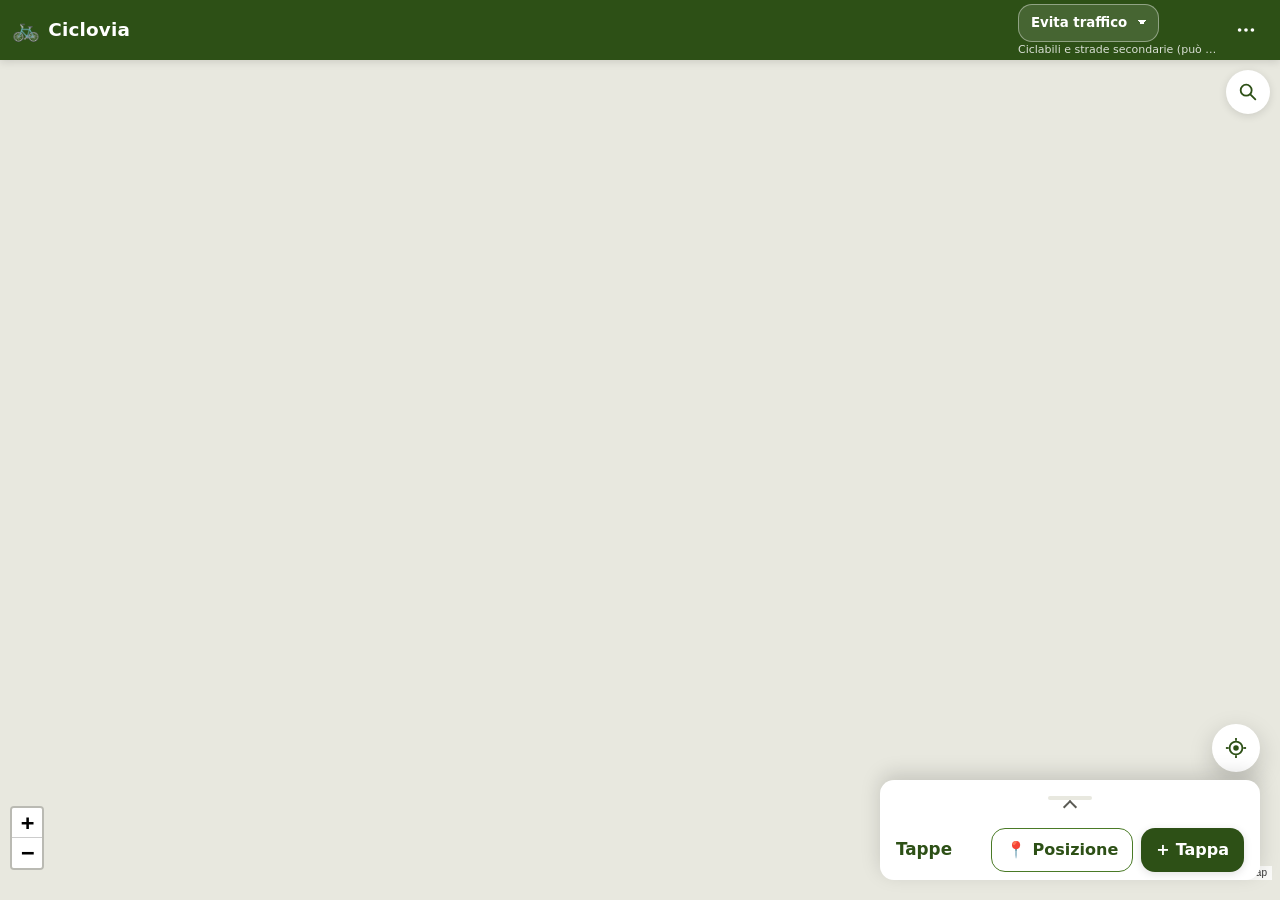
==== commit a3b7ba90: "Fix: profilo "Evita traffico" usa di nuovo `safety` di BRouter Tornato al profilo BRouter `safety` c" ====
--- a/index.html
+++ b/index.html
@@ -40,7 +40,7 @@
         <label class="profile-select" for="profile-select">
           <span class="visually-hidden">Profilo bicicletta</span>
           <select id="profile-select" name="profile" aria-label="Profilo bicicletta">
-            <option value="safety" title="Strade poco trafficate, qualsiasi tipo">Evita traffico</option>
+            <option value="safety" title="Privilegia ciclabili e strade secondarie, può allungare il giro per evitare il traffico">Evita traffico</option>
             <option value="trekking" title="Ciclabili e asfalto a basso traffico">Trekking</option>
             <option value="gravel" title="Ciclabili, sterrati e strade bianche">Gravel</option>
             <option value="fastbike" title="Solo asfalto, evita traffico">Strada</option>
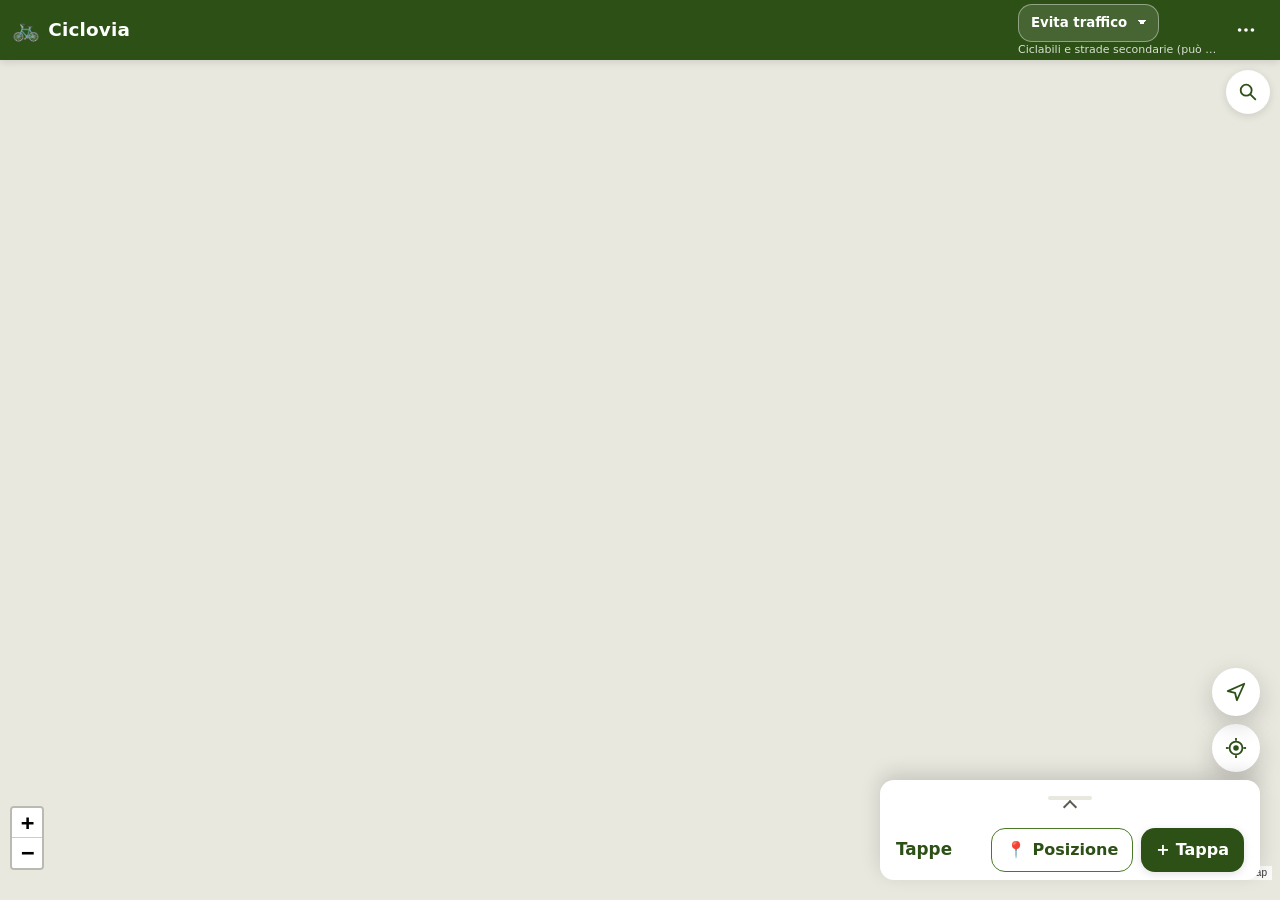
==== commit 6a19c0cc: "feat: indicatore posizione live, calcolo on-demand, riordino tappe + fix XSS fontanelle (v1.0.0) Fin" ====
--- a/index.html
+++ b/index.html
@@ -73,6 +73,7 @@
           hidden
         >
           <button type="button" role="menuitem" id="menu-about">Informazioni</button>
+          <button type="button" role="menuitem" id="menu-history">Cronologia</button>
           <button type="button" role="menuitem" id="menu-reset">Azzera percorso</button>
         </div>
       </div>
@@ -152,7 +153,56 @@
         <line x1="20" y1="12" x2="23" y2="12" stroke="currentColor" stroke-width="2" />
       </svg>
     </button>
+
+    <!-- Indicatore posizione "live": toggle puntino blu che ti segue -->
+    <button
+      type="button"
+      id="btn-locate"
+      class="fab fab--locate"
+      aria-label="Mostra la mia posizione in tempo reale"
+      title="Mostra la mia posizione"
+      aria-pressed="false"
+    >
+      <svg viewBox="0 0 24 24" width="22" height="22" aria-hidden="true" focusable="false">
+        <path d="M3 11l18-8-8 18-2-8-8-2z" fill="none" stroke="currentColor" stroke-width="2" stroke-linejoin="round"/>
+      </svg>
+    </button>
   </main>
+
+  <!-- =========================================================
+       FAB laterali per toggle pannelli (solo mobile)
+       Sempre visibili, indipendenti dallo stato delle sheet,
+       per evitare il problema della sovrapposizione.
+       ========================================================= -->
+  <div class="sheet-toggles" role="toolbar" aria-label="Pannelli">
+    <button
+      type="button"
+      id="fab-stops"
+      class="sheet-fab sheet-fab--stops"
+      aria-label="Mostra o nascondi pannello Tappe"
+      aria-pressed="false"
+    >
+      <svg viewBox="0 0 24 24" width="18" height="18" aria-hidden="true" focusable="false">
+        <path d="M12 2C8.13 2 5 5.13 5 9c0 5.25 7 13 7 13s7-7.75 7-13c0-3.87-3.13-7-7-7z" fill="none" stroke="currentColor" stroke-width="2"/>
+        <circle cx="12" cy="9" r="2.5" fill="currentColor"/>
+      </svg>
+      <span>Tappe</span>
+    </button>
+    <button
+      type="button"
+      id="fab-result"
+      class="sheet-fab sheet-fab--result"
+      aria-label="Mostra o nascondi pannello Percorso"
+      aria-pressed="false"
+      hidden
+    >
+      <svg viewBox="0 0 24 24" width="18" height="18" aria-hidden="true" focusable="false">
+        <path d="M3 17l6-6 4 4 8-8" fill="none" stroke="currentColor" stroke-width="2" stroke-linecap="round" stroke-linejoin="round"/>
+        <path d="M17 7h4v4" fill="none" stroke="currentColor" stroke-width="2" stroke-linecap="round" stroke-linejoin="round"/>
+      </svg>
+      <span>Percorso</span>
+    </button>
+  </div>
 
   <!-- =========================================================
        Bottom sheet: Tappe (sempre visibile)
@@ -258,8 +308,106 @@
           >⚠ Calcolo lento (può richiedere 10-30 secondi)</p>
         </div>
       </div>
+
+      <!-- Calcolo on-demand: inserisci tutte le tappe, poi calcola -->
+      <button
+        type="button"
+        id="btn-calc"
+        class="btn btn--primary btn-calc"
+        aria-label="Calcola il percorso con le tappe inserite"
+        disabled
+      >Calcola percorso</button>
     </div>
   </section>
+
+  <!-- =========================================================
+       Bottom sheet: Cronologia (nascosto fino ad apertura)
+       ========================================================= -->
+  <section
+    class="sheet sheet--history"
+    id="sheet-history"
+    aria-label="Cronologia percorsi"
+    hidden
+  >
+    <header class="sheet__header">
+      <h2 class="sheet__title">
+        <span>Cronologia</span>
+        <span class="sheet__title-counter" id="history-counter">(0/30)</span>
+      </h2>
+      <div class="sheet__header-actions">
+        <button
+          type="button"
+          id="sheet-history-close"
+          class="btn btn--ghost"
+          aria-label="Chiudi cronologia"
+        >
+          <span aria-hidden="true">×</span>
+          <span>Chiudi</span>
+        </button>
+      </div>
+    </header>
+
+    <div class="sheet__body" id="sheet-history-body">
+      <fieldset class="history-prefs">
+        <legend class="history-prefs__legend">Quando piena:</legend>
+        <label class="history-prefs__option">
+          <input type="radio" name="history-pref" value="fifo" id="history-pref-fifo" />
+          <span>Auto-elimina i più vecchi</span>
+        </label>
+        <label class="history-prefs__option">
+          <input type="radio" name="history-pref" value="manual" id="history-pref-manual" />
+          <span>Chiedo a me ogni volta</span>
+        </label>
+      </fieldset>
+
+      <ol class="history-list" id="history-list" aria-label="Elenco percorsi salvati"></ol>
+      <p class="history-empty" id="history-empty">
+        Nessun percorso salvato. Calcola un percorso per iniziare.
+      </p>
+
+      <div class="history-footer" id="history-footer" hidden>
+        <button
+          type="button"
+          id="btn-history-clear"
+          class="btn btn--ghost btn--danger"
+        >
+          Svuota cronologia
+        </button>
+      </div>
+    </div>
+  </section>
+
+  <!-- =========================================================
+       Modale: cronologia piena (scelta preferenza o eliminazione manuale)
+       ========================================================= -->
+  <div
+    class="modal"
+    id="modal-history-full"
+    role="dialog"
+    aria-modal="true"
+    aria-labelledby="modal-history-full-title"
+    hidden
+  >
+    <div class="modal__backdrop" data-close="1"></div>
+    <div class="modal__panel">
+      <header class="modal__header">
+        <h2 class="modal__title" id="modal-history-full-title">Cronologia piena</h2>
+        <button
+          type="button"
+          class="modal__close"
+          id="modal-history-full-close"
+          aria-label="Chiudi"
+          data-close="1"
+        >×</button>
+      </header>
+      <div class="modal__body" id="modal-history-full-body">
+        <!-- popolato dinamicamente -->
+      </div>
+      <footer class="modal__footer" id="modal-history-full-footer">
+        <!-- popolato dinamicamente -->
+      </footer>
+    </div>
+  </div>
 
   <!-- =========================================================
        Bottom sheet: Risultato (nascosto fino al calcolo)
--- a/css/style.css
+++ b/css/style.css
@@ -126,6 +126,26 @@
   border-color: var(--c-green-300);
   box-shadow: none;
 }
+
+/* Pulsante "Calcola percorso" (calcolo on-demand) */
+.btn-calc {
+  width: 100%;
+  margin-top: 14px;
+  padding: 12px 14px;
+  font-size: 1rem;
+}
+/* Evidenziato quando c'è qualcosa da (ri)calcolare */
+.btn-calc--ready {
+  animation: calcPulse 1.8s ease-in-out infinite;
+}
+@keyframes calcPulse {
+  0%   { box-shadow: 0 0 0 0 rgba(45, 80, 22, .45); }
+  70%  { box-shadow: 0 0 0 8px rgba(45, 80, 22, 0); }
+  100% { box-shadow: 0 0 0 0 rgba(45, 80, 22, 0); }
+}
+@media (prefers-reduced-motion: reduce) {
+  .btn-calc--ready { animation: none; box-shadow: 0 0 0 3px rgba(45, 80, 22, .25); }
+}
 .btn--ghost:hover { background: rgba(45,80,22,.08); }
 
 .icon-btn {
@@ -349,6 +369,18 @@
   /* sale quando il sheet risultato è aperto */
   bottom: calc(var(--sheet-peek) + 60vh - 40vh + var(--safe-bottom));
 }
+/* FAB indicatore posizione "live": impilato sopra al FAB GPS */
+.fab--locate {
+  right: max(12px, var(--safe-right));
+  bottom: calc(var(--sheet-peek) + 12px + 56px + var(--safe-bottom));
+  transition: bottom .2s ease;
+}
+/* Stato attivo del toggle posizione (puntino live acceso) */
+.fab--active {
+  background: #1a73e8;
+  color: #fff;
+}
+.fab--active:hover { background: #1669d8; }
 
 /* ---------- Bottom sheets ---------- */
 .sheet {
@@ -437,6 +469,7 @@
 }
 
 /* Stati sheet — JS imposta data-state */
+.sheet--stops[data-state="hidden"]   { transform: translateY(100%); }
 .sheet--stops[data-state="peek"]     { height: var(--sheet-peek); }
 .sheet--stops[data-state="open"]     { height: 50vh; }
 .sheet--stops[data-state="full"]     { height: 85vh; }
@@ -947,6 +980,10 @@
     bottom: calc(20px + 96px + 12px);
     right: 20px;
   }
+  .fab--locate {
+    bottom: calc(20px + 96px + 12px + 56px);
+    right: 20px;
+  }
   .leaflet-bottom { bottom: 20px !important; }
 }
 
@@ -1185,3 +1222,355 @@
   color: var(--c-white);
 }
 .btn--secondary:hover { background: #1d4ed8; }
+
+/* ========================================================
+   Cronologia percorsi
+   ======================================================== */
+
+/* Cronologia: overlay modale full-screen (mobile), panel centrato (desktop).
+   Deve sovrastare gli altri sheet (z-index 950/960). */
+.sheet--history {
+  position: fixed;
+  top: var(--topbar-h, 56px);
+  left: 0;
+  right: 0;
+  bottom: 0;
+  width: auto;
+  z-index: 1000;
+  border-top-left-radius: 0;
+  border-top-right-radius: 0;
+  border-radius: 0;
+  max-height: none;
+  padding-top: 0.5rem;
+  overflow-y: auto;
+}
+
+@media (min-width: 768px) {
+  .sheet--history {
+    top: calc(var(--topbar-h, 56px) + 16px);
+    bottom: 20px;
+    left: 50%;
+    right: auto;
+    width: min(520px, calc(100vw - 40px));
+    transform: translateX(-50%);
+    border-radius: var(--radius);
+    max-height: calc(100vh - var(--topbar-h) - 36px);
+  }
+}
+
+.sheet__title-counter {
+  font-size: 0.85em;
+  font-weight: 400;
+  color: var(--c-text-muted, #777);
+  margin-left: 0.5rem;
+}
+
+.history-prefs {
+  border: 1px solid var(--c-border, #e0e0d8);
+  border-radius: 8px;
+  padding: 0.6rem 0.75rem;
+  margin: 0 0 1rem 0;
+  display: flex;
+  flex-wrap: wrap;
+  gap: 0.5rem 1rem;
+  align-items: center;
+  background: var(--c-surface-2, #fafaf6);
+}
+
+.history-prefs__legend {
+  padding: 0 0.4rem;
+  font-size: 0.85rem;
+  color: var(--c-text-muted, #777);
+}
+
+.history-prefs__option {
+  display: inline-flex;
+  align-items: center;
+  gap: 0.4rem;
+  font-size: 0.9rem;
+  cursor: pointer;
+}
+
+.history-list {
+  list-style: none;
+  margin: 0;
+  padding: 0;
+  display: flex;
+  flex-direction: column;
+  gap: 0.5rem;
+}
+
+.history-list[hidden] { display: none; }
+
+.history-card {
+  border: 1px solid var(--c-border, #e0e0d8);
+  border-radius: 10px;
+  padding: 0.75rem 0.85rem;
+  background: var(--c-surface, #fff);
+  display: grid;
+  grid-template-columns: 1fr auto;
+  grid-template-rows: auto auto;
+  gap: 0.25rem 0.5rem;
+  cursor: pointer;
+  transition: background 0.15s ease, border-color 0.15s ease;
+}
+
+.history-card:hover,
+.history-card:focus-within {
+  background: var(--c-surface-2, #fafaf6);
+  border-color: var(--c-primary, #2d5016);
+}
+
+.history-card__label {
+  font-weight: 600;
+  font-size: 0.95rem;
+  color: var(--c-text, #222);
+  grid-column: 1;
+  grid-row: 1;
+}
+
+.history-card__meta {
+  font-size: 0.8rem;
+  color: var(--c-text-muted, #777);
+  grid-column: 1;
+  grid-row: 2;
+}
+
+.history-card__actions {
+  grid-column: 2;
+  grid-row: 1 / span 2;
+  display: flex;
+  align-items: center;
+  gap: 0.25rem;
+}
+
+.history-card__action {
+  background: transparent;
+  border: 0;
+  width: 44px;
+  height: 44px;
+  min-width: 44px;
+  min-height: 44px;
+  padding: 0;
+  border-radius: 8px;
+  cursor: pointer;
+  display: inline-flex;
+  align-items: center;
+  justify-content: center;
+  color: var(--c-text-muted, #777);
+  transition: background 0.15s ease, color 0.15s ease;
+}
+
+.history-card__action svg { width: 18px; height: 18px; pointer-events: none; }
+
+.history-card__action:hover { background: var(--c-surface-2, #f0f0e8); color: var(--c-text, #222); }
+
+.history-card__action:focus-visible,
+.history-card:focus-visible,
+.history-prefs__option:focus-within {
+  outline: 2px solid var(--c-primary, #2d5016);
+  outline-offset: 2px;
+}
+
+.history-empty {
+  text-align: center;
+  color: var(--c-text-muted, #777);
+  padding: 2rem 1rem;
+  margin: 0;
+}
+
+.history-empty[hidden] { display: none; }
+
+.history-footer {
+  margin-top: 1.25rem;
+  display: flex;
+  justify-content: center;
+}
+
+.btn--danger { color: #b00020; }
+
+.btn--danger-solid {
+  background: #b00020;
+  color: #fff;
+  border: 0;
+}
+.btn--danger-solid:hover { background: #8a0019; }
+.btn--danger-solid:focus-visible {
+  outline: 2px solid var(--c-primary, #2d5016);
+  outline-offset: 2px;
+}
+
+/* ========================================================
+   Modale generica
+   ======================================================== */
+
+.modal[hidden] { display: none; }
+
+.modal {
+  position: fixed;
+  inset: 0;
+  z-index: 1100;
+  display: flex;
+  align-items: center;
+  justify-content: center;
+  padding: 1rem;
+}
+
+.modal__backdrop {
+  position: absolute;
+  inset: 0;
+  background: rgba(0, 0, 0, 0.5);
+}
+
+.modal__panel {
+  position: relative;
+  background: var(--c-surface, #fff);
+  border-radius: 12px;
+  max-width: 480px;
+  width: 100%;
+  max-height: 85vh;
+  display: flex;
+  flex-direction: column;
+  box-shadow: 0 20px 50px rgba(0, 0, 0, 0.25);
+}
+
+.modal__header {
+  padding: 1rem 1.25rem 0.5rem;
+  display: flex;
+  align-items: center;
+  justify-content: space-between;
+  gap: 0.5rem;
+}
+
+.modal__title {
+  margin: 0;
+  font-size: 1.05rem;
+}
+
+.modal__close {
+  background: transparent;
+  border: 0;
+  width: 44px;
+  height: 44px;
+  min-width: 44px;
+  font-size: 1.5rem;
+  line-height: 1;
+  cursor: pointer;
+  border-radius: 8px;
+  color: var(--c-text-muted, #777);
+  margin: -0.5rem -0.5rem 0 0;
+}
+
+.modal__close:hover { background: var(--c-surface-2, #f0f0e8); color: var(--c-text, #222); }
+
+.modal__close:focus-visible {
+  outline: 2px solid var(--c-primary, #2d5016);
+  outline-offset: 2px;
+}
+
+.modal__body {
+  padding: 0.75rem 1.25rem;
+  overflow-y: auto;
+  flex: 1;
+}
+
+.modal__body p { margin: 0 0 0.75rem 0; }
+
+.modal__footer {
+  padding: 0.75rem 1.25rem 1rem;
+  display: flex;
+  gap: 0.5rem;
+  justify-content: flex-end;
+  flex-wrap: wrap;
+}
+
+.modal__choice-list {
+  list-style: none;
+  padding: 0;
+  margin: 0;
+  display: flex;
+  flex-direction: column;
+  gap: 0.4rem;
+}
+
+.modal__choice-list label {
+  display: flex;
+  align-items: flex-start;
+  gap: 0.5rem;
+  padding: 0.4rem 0.5rem;
+  border-radius: 6px;
+  cursor: pointer;
+  font-size: 0.9rem;
+}
+
+.modal__choice-list label:hover { background: var(--c-surface-2, #fafaf6); }
+
+/* ========================================================
+   FAB toggle pannelli (Tappe / Percorso) — solo mobile
+   Pulsanti laterali sempre visibili per riaprire le sheet
+   anche quando sono chiuse o si sovrappongono.
+   ======================================================== */
+
+.sheet-toggles {
+  position: fixed;
+  left: 0;
+  right: 0;
+  bottom: calc(var(--sheet-peek, 112px) + var(--safe-bottom, 0px) + 12px);
+  display: flex;
+  justify-content: space-between;
+  padding: 0 12px;
+  z-index: 970;             /* sopra result-sheet (960), per restare sempre cliccabile */
+  pointer-events: none;     /* il contenitore non blocca i click sulla mappa */
+}
+
+.sheet-fab {
+  pointer-events: auto;     /* ma i bottoni sì */
+  background: var(--c-white, #fff);
+  color: var(--c-text, #222);
+  border: 1px solid var(--c-border, #e0e0d8);
+  border-radius: 22px;
+  padding: 0 14px;
+  height: 44px;
+  min-width: 44px;
+  display: inline-flex;
+  align-items: center;
+  gap: 6px;
+  font-size: 0.9rem;
+  font-weight: 600;
+  cursor: pointer;
+  box-shadow: 0 2px 10px rgba(0, 0, 0, 0.18);
+  transition: background 0.15s ease, color 0.15s ease, transform 0.1s ease;
+}
+
+.sheet-fab[hidden] { display: none; }
+.sheet-fab:active { transform: scale(0.97); }
+.sheet-fab:focus-visible {
+  outline: 2px solid var(--c-primary, #2d5016);
+  outline-offset: 2px;
+}
+.sheet-fab svg { width: 18px; height: 18px; flex: 0 0 auto; }
+
+/* Stato "attivo" (la sheet relativa è aperta) */
+.sheet-fab--active {
+  background: var(--c-primary, #2d5016);
+  color: var(--c-white, #fff);
+  border-color: var(--c-primary, #2d5016);
+}
+
+/* Su desktop le sheet sono già laterali e non si sovrappongono → niente FAB */
+@media (min-width: 768px) {
+  .sheet-toggles { display: none; }
+}
+
+/* Fix: la label del profilo (es. "Trekking") deve sempre essere visibile
+   senza troncamento, e l'hint sotto può essere a 2 righe. */
+@media (max-width: 480px) {
+  .profile-select select {
+    min-width: 130px;
+  }
+  .profile-hint {
+    max-width: 150px;
+    white-space: normal;
+    line-height: 1.15;
+  }
+}
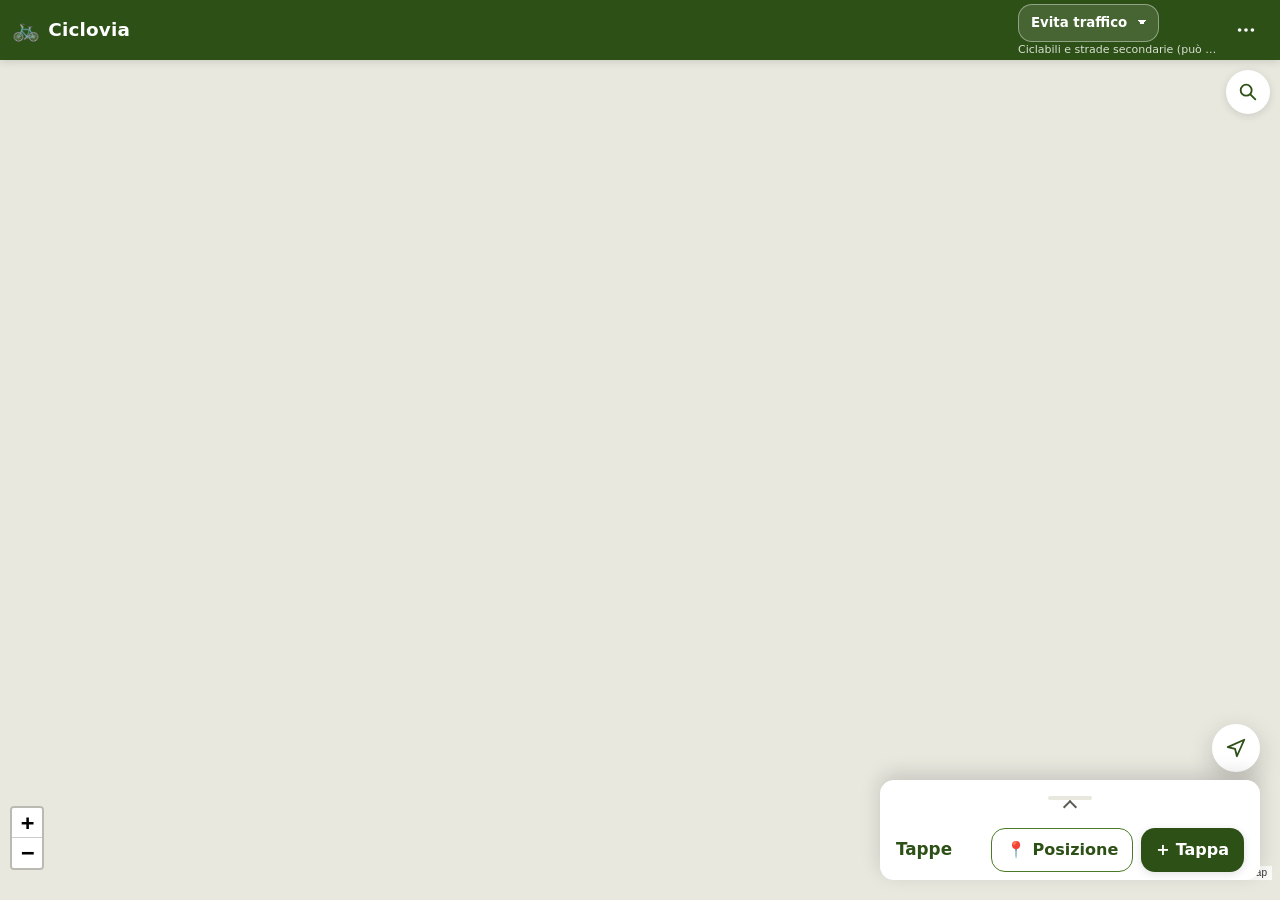
==== commit 0b4ed6d8: "fix(mobile/desktop): pulsante posizione non più coperto dalle sheet; rimosso FAB GPS ridondante - Ri" ====
--- a/index.html
+++ b/index.html
@@ -136,25 +136,9 @@
       </div>
     </div>
 
-    <!-- Pulsante GPS (floating, bottom-right sopra al sheet) -->
-    <button
-      type="button"
-      id="btn-use-gps"
-      class="fab fab--gps"
-      aria-label="Centra sulla mia posizione"
-      title="La mia posizione"
-    >
-      <svg viewBox="0 0 24 24" width="22" height="22" aria-hidden="true" focusable="false">
-        <circle cx="12" cy="12" r="3" fill="currentColor" />
-        <circle cx="12" cy="12" r="7" fill="none" stroke="currentColor" stroke-width="2" />
-        <line x1="12" y1="1" x2="12" y2="4" stroke="currentColor" stroke-width="2" />
-        <line x1="12" y1="20" x2="12" y2="23" stroke="currentColor" stroke-width="2" />
-        <line x1="1" y1="12" x2="4" y2="12" stroke="currentColor" stroke-width="2" />
-        <line x1="20" y1="12" x2="23" y2="12" stroke="currentColor" stroke-width="2" />
-      </svg>
-    </button>
-
-    <!-- Indicatore posizione "live": toggle puntino blu che ti segue -->
+    <!-- Indicatore posizione "live": toggle puntino blu che ti segue
+         (per aggiungere la posizione attuale come tappa c'è "📍 Posizione"
+         nella sheet Tappe) -->
     <button
       type="button"
       id="btn-locate"
--- a/css/style.css
+++ b/css/style.css
@@ -360,19 +360,12 @@
   cursor: pointer;
 }
 .fab:hover { background: var(--c-beige); }
-.fab--gps {
+.fab[hidden] { display: none; }
+/* FAB indicatore posizione "live" (unico FAB sulla mappa, bottom-right).
+   Nascosto via JS quando una sheet lo coprirebbe. */
+.fab--locate {
   right: max(12px, var(--safe-right));
   bottom: calc(var(--sheet-peek) + 12px + var(--safe-bottom));
-  transition: bottom .2s ease;
-}
-body[data-result-open="true"] .fab--gps {
-  /* sale quando il sheet risultato è aperto */
-  bottom: calc(var(--sheet-peek) + 60vh - 40vh + var(--safe-bottom));
-}
-/* FAB indicatore posizione "live": impilato sopra al FAB GPS */
-.fab--locate {
-  right: max(12px, var(--safe-right));
-  bottom: calc(var(--sheet-peek) + 12px + 56px + var(--safe-bottom));
   transition: bottom .2s ease;
 }
 /* Stato attivo del toggle posizione (puntino live acceso) */
@@ -976,12 +969,8 @@
   .sheet--result[data-state="peek"]  { height: 220px; }
   .sheet--result[data-state="open"]  { height: 480px; }
   .sheet--result[data-state="full"]  { height: calc(100vh - var(--topbar-h) - 40px); }
-  .fab--gps {
+  .fab--locate {
     bottom: calc(20px + 96px + 12px);
-    right: 20px;
-  }
-  .fab--locate {
-    bottom: calc(20px + 96px + 12px + 56px);
     right: 20px;
   }
   .leaflet-bottom { bottom: 20px !important; }
